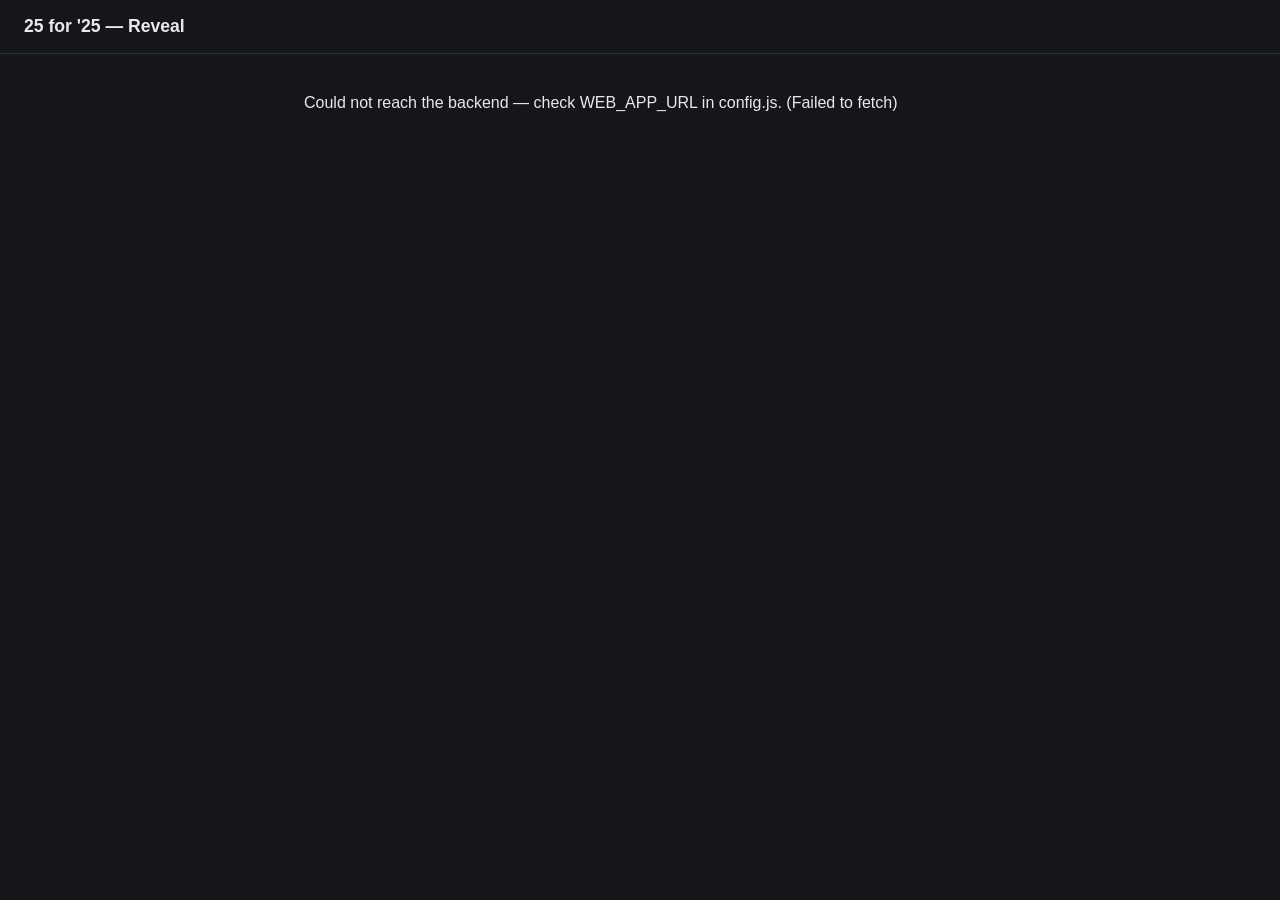
==== reveal.html @ 4c1794c6 "Publish 25 for '25 movie rankings frontend Static frontend for the two-person movie ranking app; tal" ====
<!DOCTYPE html>
<html lang="en">
<head>
<meta charset="UTF-8">
<meta name="viewport" content="width=device-width, initial-scale=1">
<title>Reveal — 25 for '25</title>
<link rel="stylesheet" href="style.css">
</head>
<body>
  <header class="topbar">
    <h1>25 for '25 — Reveal</h1>
  </header>

  <main id="app">
    <p id="loading">Loading…</p>

    <div id="waiting-view" class="hidden">
      <p class="banner">Waiting on <span id="waiting-names"></span>…</p>
      <a href="rank.html">Back to ranking</a>
    </div>

    <div id="reveal-view" class="hidden">
      <p class="abstained-note" id="abstained-note"></p>

      <section class="stats-panel" id="stats-panel"></section>

      <section>
        <h2>Side by side</h2>
        <div class="table-wrap">
          <table id="compare-table">
            <thead>
              <tr>
                <th data-sort="combined_rank">Combined</th>
                <th data-sort="title">Title</th>
                <th data-sort="andrew_rank">Andrew</th>
                <th data-sort="amelia_rank">Amelia</th>
                <th data-sort="delta">Delta</th>
              </tr>
            </thead>
            <tbody id="compare-body"></tbody>
          </table>
        </div>
      </section>

      <section>
        <h2>Biggest disagreements (delta &gt; 5)</h2>
        <div id="diff-panel"></div>
      </section>
    </div>
  </main>

  <script src="config.js"></script>
  <script src="app.js"></script>
  <script>
    let revealData = null;
    let sortKey = 'combined_rank';
    let sortAsc = true;

    async function init() {
      let data;
      try {
        data = await apiGet('reveal');
      } catch (err) {
        document.getElementById('loading').textContent =
          'Could not reach the backend — check WEB_APP_URL in config.js. (' + err.message + ')';
        return;
      }
      document.getElementById('loading').classList.add('hidden');
      if (data.error === 'waiting_on') {
        document.getElementById('waiting-view').classList.remove('hidden');
        document.getElementById('waiting-names').textContent = data.waiting_on.join(', ');
        return;
      }
      revealData = data;
      document.getElementById('reveal-view').classList.remove('hidden');
      renderAbstained();
      renderStats();
      renderTable();
      renderDiffPanel();
      document.querySelectorAll('#compare-table th[data-sort]').forEach(th => {
        th.addEventListener('click', () => {
          const key = th.dataset.sort;
          if (sortKey === key) sortAsc = !sortAsc; else { sortKey = key; sortAsc = true; }
          renderTable();
        });
      });
    }

    function renderAbstained() {
      if (revealData.abstained) {
        document.getElementById('abstained-note').textContent =
          revealData.abstained.note + ' (' + revealData.abstained.title + ')';
      }
    }

    function renderStats() {
      const s = revealData.stats;
      const panel = document.getElementById('stats-panel');
      panel.innerHTML =
        '<div class="stat"><span class="stat-label">Agreement score</span><span class="stat-value">' + s.agreement_score.toFixed(2) + '</span></div>' +
        '<div class="stat"><span class="stat-label">Andrew&rsquo;s #1</span><span class="stat-value">' + escapeHtml(s.andrew_number_one) + '</span></div>' +
        '<div class="stat"><span class="stat-label">Amelia&rsquo;s #1</span><span class="stat-value">' + escapeHtml(s.amelia_number_one) + (s.same_number_one ? ' 🎯 same pick!' : '') + '</span></div>' +
        '<div class="stat"><span class="stat-label">Biggest shared love</span><span class="stat-value">' + escapeHtml(s.biggest_shared_love.title) + '</span></div>' +
        '<div class="stat"><span class="stat-label">Biggest shared hate</span><span class="stat-value">' + escapeHtml(s.biggest_shared_hate.title) + '</span></div>' +
        '<div class="stat"><span class="stat-label">Biggest disagreement</span><span class="stat-value">' + escapeHtml(s.biggest_disagreement.title) + ' (Δ' + s.biggest_disagreement.delta + ')</span></div>';
    }

    function renderTable() {
      const rows = revealData.movies.slice().sort((a, b) => {
        let cmp;
        if (typeof a[sortKey] === 'string') cmp = a[sortKey].localeCompare(b[sortKey]);
        else cmp = a[sortKey] - b[sortKey];
        return sortAsc ? cmp : -cmp;
      });
      const body = document.getElementById('compare-body');
      body.innerHTML = '';
      rows.forEach(m => {
        const tr = document.createElement('tr');
        tr.innerHTML =
          '<td>' + m.combined_rank + '</td>' +
          '<td>' + escapeHtml(m.title) + ' <span class="movie-year">(' + m.year + ')</span></td>' +
          '<td>' + m.andrew_rank + '</td>' +
          '<td>' + m.amelia_rank + '</td>' +
          '<td>' + m.delta + '</td>';
        body.appendChild(tr);
      });
    }

    function renderDiffPanel() {
      const diffs = revealData.movies.filter(m => m.delta > 5).slice().sort((a, b) => b.delta - a.delta);
      const container = document.getElementById('diff-panel');
      if (!diffs.length) {
        container.textContent = 'No big disagreements — pretty aligned!';
        return;
      }
      container.innerHTML = diffs.map(m =>
        '<div class="diff-card">' +
          '<h3>' + escapeHtml(m.title) + ' <span class="movie-year">(' + m.year + ')</span> — Δ' + m.delta + '</h3>' +
          '<p><strong>Andrew (#' + m.andrew_rank + '):</strong> ' + escapeHtml(m.andrew_note || '—') + '</p>' +
          '<p><strong>Amelia (#' + m.amelia_rank + '):</strong> ' + escapeHtml(m.amelia_note || '—') + '</p>' +
        '</div>'
      ).join('');
    }

    init();
  </script>
</body>
</html>
---- style.css ----
:root {
  --bg: #14161a;
  --panel: #1e2126;
  --border: #2c3038;
  --text: #e8e9ec;
  --muted: #9298a3;
  --accent: #4f8cff;
  --danger: #e05252;
}

* { box-sizing: border-box; }

body {
  margin: 0;
  font-family: -apple-system, BlinkMacSystemFont, "Segoe UI", Roboto, sans-serif;
  background: var(--bg);
  color: var(--text);
}

.topbar {
  display: flex;
  justify-content: space-between;
  align-items: center;
  flex-wrap: wrap;
  gap: 0.5rem;
  padding: 1rem 1.5rem;
  border-bottom: 1px solid var(--border);
}

.topbar h1 { font-size: 1.1rem; margin: 0; }
.whoami { color: var(--muted); font-size: 0.9rem; }
.whoami a { color: var(--accent); }

main { max-width: 720px; margin: 0 auto; padding: 1.5rem; }

.picker { text-align: center; padding-top: 4rem; }
.picker-buttons { display: flex; gap: 1rem; justify-content: center; margin-top: 2rem; }

button {
  font-size: 1rem;
  padding: 0.6rem 1.2rem;
  border-radius: 8px;
  border: 1px solid var(--border);
  background: var(--panel);
  color: var(--text);
  cursor: pointer;
}
button.primary { background: var(--accent); border-color: var(--accent); color: #08101f; font-weight: 600; }
button.danger { background: transparent; border-color: var(--danger); color: var(--danger); }
button.person-btn { min-width: 140px; padding: 0.8rem; }

.hidden { display: none !important; }

.hint { color: var(--muted); font-size: 0.9rem; }

.movie-list { list-style: none; margin: 0; padding: 0; }
.movie-row {
  display: flex;
  align-items: center;
  gap: 0.75rem;
  background: var(--panel);
  border: 1px solid var(--border);
  border-radius: 8px;
  padding: 0.6rem 0.8rem;
  margin-bottom: 0.5rem;
}
.movie-row.read-only { padding: 0.5rem 0.8rem; }
.drag-handle { cursor: grab; color: var(--muted); }
.movie-title { flex: 0 0 auto; min-width: 200px; }
.movie-year { color: var(--muted); font-size: 0.85em; }
.movie-note {
  flex: 1;
  resize: vertical;
  min-height: 1.6em;
  background: var(--bg);
  color: var(--text);
  border: 1px solid var(--border);
  border-radius: 6px;
  padding: 0.4rem;
  font-family: inherit;
}

.abstained { color: var(--muted); font-style: italic; padding: 0.5rem 0; }

.save-status { min-height: 1.2em; color: var(--muted); font-size: 0.85rem; margin: 0.5rem 0; }

.banner { background: var(--panel); border: 1px solid var(--accent); border-radius: 8px; padding: 0.8rem 1rem; }

.table-wrap { overflow-x: auto; }
table { width: 100%; border-collapse: collapse; margin-top: 0.5rem; }
th, td { text-align: left; padding: 0.5rem; border-bottom: 1px solid var(--border); white-space: nowrap; }
th { cursor: pointer; color: var(--muted); font-weight: 600; user-select: none; }
th:hover { color: var(--text); }

.stats-panel { display: grid; grid-template-columns: repeat(auto-fit, minmax(180px, 1fr)); gap: 0.75rem; margin: 1rem 0; }
.stat { background: var(--panel); border: 1px solid var(--border); border-radius: 8px; padding: 0.75rem; }
.stat-label { display: block; color: var(--muted); font-size: 0.8rem; }
.stat-value { display: block; font-size: 1.1rem; font-weight: 600; margin-top: 0.2rem; }

.diff-card { background: var(--panel); border: 1px solid var(--border); border-radius: 8px; padding: 0.75rem 1rem; margin-bottom: 0.75rem; }
.diff-card h3 { margin: 0 0 0.4rem; font-size: 1rem; }
.diff-card p { margin: 0.2rem 0; color: var(--muted); }

.abstained-note { color: var(--muted); font-size: 0.9rem; }
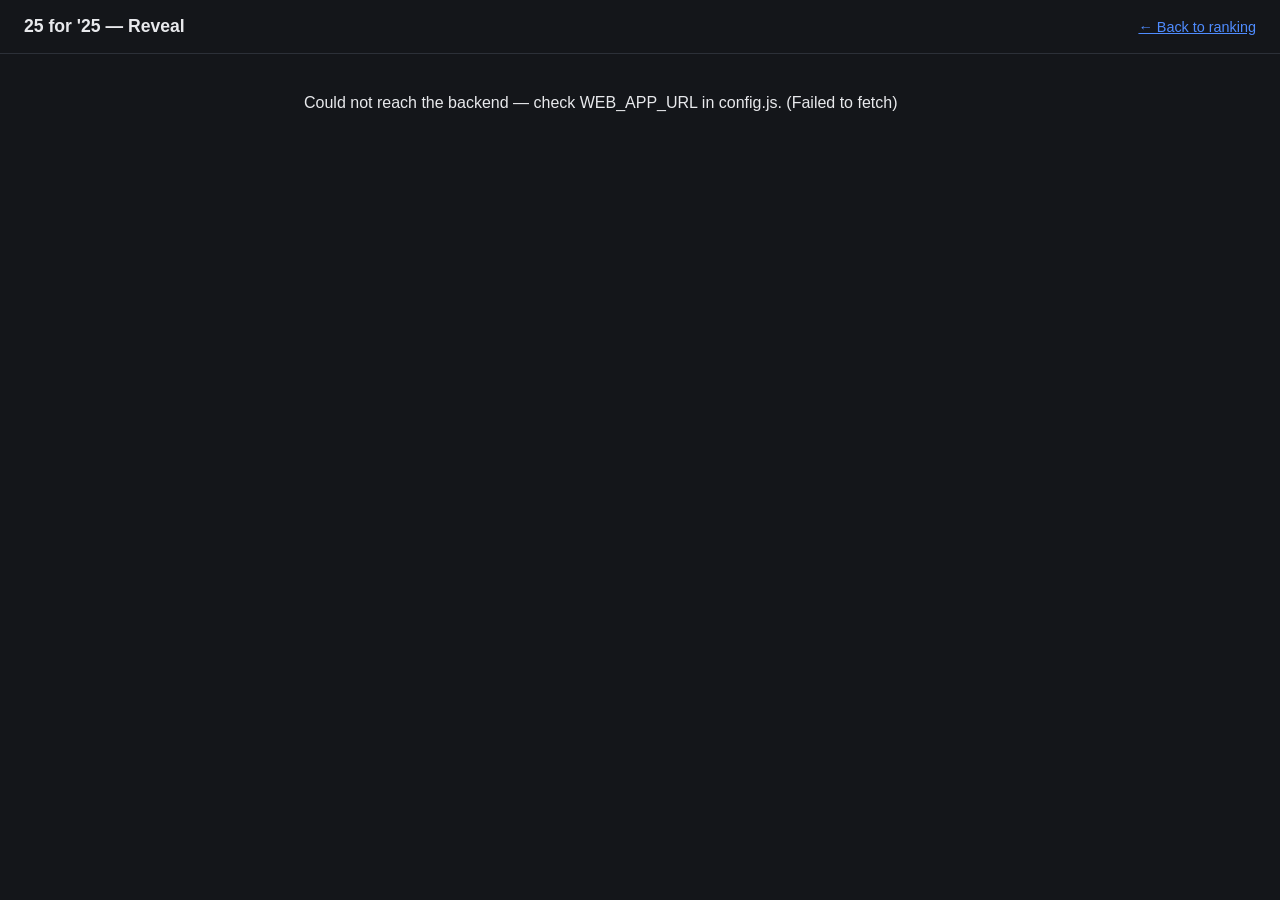
==== commit 6aefd760: "Simplify to a live comparison toggle; add cast + visible rank numbers Mirrors the frontend update fr" ====
--- a/reveal.html
+++ b/reveal.html
@@ -9,15 +9,11 @@
 <body>
   <header class="topbar">
     <h1>25 for '25 — Reveal</h1>
+    <div class="whoami"><a href="rank.html">&larr; Back to ranking</a></div>
   </header>
 
   <main id="app">
     <p id="loading">Loading…</p>
-
-    <div id="waiting-view" class="hidden">
-      <p class="banner">Waiting on <span id="waiting-names"></span>…</p>
-      <a href="rank.html">Back to ranking</a>
-    </div>
 
     <div id="reveal-view" class="hidden">
       <p class="abstained-note" id="abstained-note"></p>
@@ -26,15 +22,18 @@
 
       <section>
         <h2>Side by side</h2>
+        <p class="hint">Click a row for director, cast, and Oscar detail.</p>
         <div class="table-wrap">
           <table id="compare-table">
             <thead>
               <tr>
-                <th data-sort="combined_rank">Combined</th>
+                <th data-sort="combined_rank">New Rank</th>
                 <th data-sort="title">Title</th>
                 <th data-sort="andrew_rank">Andrew</th>
                 <th data-sort="amelia_rank">Amelia</th>
                 <th data-sort="delta">Delta</th>
+                <th data-sort="big_picture_rank">Big Picture</th>
+                <th data-sort="big_picture_delta">Δ vs BP</th>
               </tr>
             </thead>
             <tbody id="compare-body"></tbody>
@@ -66,11 +65,6 @@
         return;
       }
       document.getElementById('loading').classList.add('hidden');
-      if (data.error === 'waiting_on') {
-        document.getElementById('waiting-view').classList.remove('hidden');
-        document.getElementById('waiting-names').textContent = data.waiting_on.join(', ');
-        return;
-      }
       revealData = data;
       document.getElementById('reveal-view').classList.remove('hidden');
       renderAbstained();
@@ -105,6 +99,12 @@
         '<div class="stat"><span class="stat-label">Biggest disagreement</span><span class="stat-value">' + escapeHtml(s.biggest_disagreement.title) + ' (Δ' + s.biggest_disagreement.delta + ')</span></div>';
     }
 
+    function formatDelta(d) {
+      if (d > 0) return '<span class="delta-up">+' + d + '</span>';
+      if (d < 0) return '<span class="delta-down">' + d + '</span>';
+      return '<span class="delta-flat">0</span>';
+    }
+
     function renderTable() {
       const rows = revealData.movies.slice().sort((a, b) => {
         let cmp;
@@ -116,13 +116,34 @@
       body.innerHTML = '';
       rows.forEach(m => {
         const tr = document.createElement('tr');
+        tr.className = 'movie-summary-row';
         tr.innerHTML =
           '<td>' + m.combined_rank + '</td>' +
           '<td>' + escapeHtml(m.title) + ' <span class="movie-year">(' + m.year + ')</span></td>' +
-          '<td>' + m.andrew_rank + '</td>' +
-          '<td>' + m.amelia_rank + '</td>' +
-          '<td>' + m.delta + '</td>';
+          '<td>' + (m.andrew_rank == null ? '—' : m.andrew_rank) + '</td>' +
+          '<td>' + (m.amelia_rank == null ? '—' : m.amelia_rank) + '</td>' +
+          '<td>' + m.delta + '</td>' +
+          '<td>#' + m.big_picture_rank + '</td>' +
+          '<td>' + formatDelta(m.big_picture_delta) + '</td>';
+
+        const detailTr = document.createElement('tr');
+        detailTr.className = 'movie-detail-row hidden';
+        const td = document.createElement('td');
+        td.colSpan = 7;
+        td.innerHTML =
+          '<div class="movie-detail">' +
+            '<p><strong>Director:</strong> ' + escapeHtml(m.director || '—') + '</p>' +
+            '<p><strong>Starring:</strong> ' + escapeHtml(m.cast || '—') + '</p>' +
+            '<p><strong>Oscar wins:</strong> ' + escapeHtml(m.oscar_wins || 'none') + '</p>' +
+            '<p><strong>Oscar losses:</strong> ' + escapeHtml(m.oscar_losses || 'not nominated') + '</p>' +
+            '<p><strong>Best Picture that year:</strong> ' + escapeHtml(m.best_picture_winner || '—') + '</p>' +
+          '</div>';
+        detailTr.appendChild(td);
+
+        tr.addEventListener('click', () => detailTr.classList.toggle('hidden'));
+
         body.appendChild(tr);
+        body.appendChild(detailTr);
       });
     }
 
--- a/style.css
+++ b/style.css
@@ -65,9 +65,19 @@
   margin-bottom: 0.5rem;
 }
 .movie-row.read-only { padding: 0.5rem 0.8rem; }
+.movie-rank {
+  flex: 0 0 auto;
+  width: 1.8rem;
+  text-align: right;
+  font-weight: 700;
+  color: var(--accent);
+  font-variant-numeric: tabular-nums;
+}
 .drag-handle { cursor: grab; color: var(--muted); }
-.movie-title { flex: 0 0 auto; min-width: 200px; }
+.movie-title-block { flex: 0 0 auto; min-width: 220px; display: flex; flex-direction: column; gap: 0.15rem; }
+.movie-title { flex: 0 0 auto; }
 .movie-year { color: var(--muted); font-size: 0.85em; }
+.movie-meta { color: var(--muted); font-size: 0.78rem; }
 .movie-note {
   flex: 1;
   resize: vertical;
@@ -92,6 +102,16 @@
 th { cursor: pointer; color: var(--muted); font-weight: 600; user-select: none; }
 th:hover { color: var(--text); }
 
+.movie-summary-row { cursor: pointer; }
+.movie-summary-row:hover { background: var(--panel); }
+.movie-detail-row td { white-space: normal; background: var(--panel); border-bottom: 1px solid var(--border); }
+.movie-detail p { margin: 0.3rem 0; color: var(--muted); }
+.movie-detail strong { color: var(--text); }
+
+.delta-up { color: #4caf6d; font-weight: 600; }
+.delta-down { color: var(--danger); font-weight: 600; }
+.delta-flat { color: var(--muted); }
+
 .stats-panel { display: grid; grid-template-columns: repeat(auto-fit, minmax(180px, 1fr)); gap: 0.75rem; margin: 1rem 0; }
 .stat { background: var(--panel); border: 1px solid var(--border); border-radius: 8px; padding: 0.75rem; }
 .stat-label { display: block; color: var(--muted); font-size: 0.8rem; }
